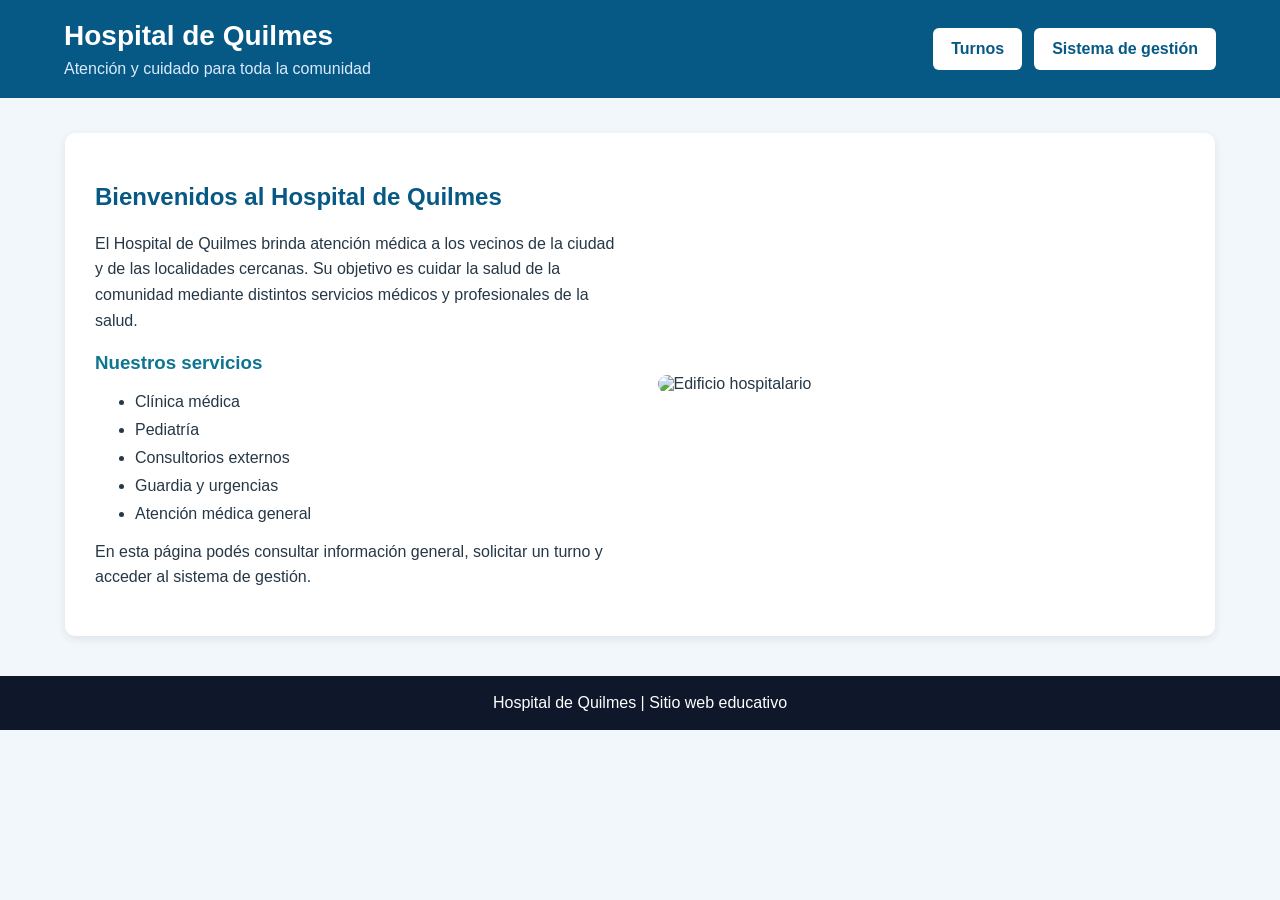
==== index.html @ d993a5f1 "hospital_de_quilmes" ====
<!DOCTYPE html>
<html lang="es">
<head>
    <meta charset="UTF-8">
    <meta name="viewport" content="width=device-width, initial-scale=1.0">
    <title>Hospital de Quilmes</title>
    <link rel="stylesheet" href="style.css">
</head>
<body>

    <header class="encabezado">
        <div class="logo">
            <h1>Hospital de Quilmes</h1>
            <p>Atención y cuidado para toda la comunidad</p>
        </div>

        <nav class="botones-derecha">
            <a href="turnos.html" class="boton">Turnos</a>
            <a href="login.html" class="boton">Sistema de gestión</a>
        </nav>
    </header>

    <main class="contenedor">
        <section class="presentacion">
            <div class="informacion">
                <h2>Bienvenidos al Hospital de Quilmes</h2>

                <p>
                    El Hospital de Quilmes brinda atención médica a los vecinos
                    de la ciudad y de las localidades cercanas. Su objetivo es
                    cuidar la salud de la comunidad mediante distintos servicios
                    médicos y profesionales de la salud.
                </p>

                <h3>Nuestros servicios</h3>

                <ul>
                    <li>Clínica médica</li>
                    <li>Pediatría</li>
                    <li>Consultorios externos</li>
                    <li>Guardia y urgencias</li>
                    <li>Atención médica general</li>
                </ul>

                <p>
                    En esta página podés consultar información general,
                    solicitar un turno y acceder al sistema de gestión.
                </p>
            </div>

            <div class="imagen">
                <img
                    src="https://images.unsplash.com/photo-1587351021759-3e566b6af7cc?auto=format&fit=crop&w=1000&q=80"
                    alt="Edificio hospitalario">
            </div>
        </section>
    </main>

    <footer>
        <p>Hospital de Quilmes | Sitio web educativo</p>
    </footer>

</body>
</html>
---- style.css ----
/* ESTILOS GENERALES */

* {
    box-sizing: border-box;
}

body {
    margin: 0;
    font-family: Arial, Helvetica, sans-serif;
    background-color: #f1f7fb;
    color: #263746;
}

/* ENCABEZADO */

.encabezado {
    background-color: #075985;
    color: white;
    padding: 20px 5%;
    display: flex;
    justify-content: space-between;
    align-items: center;
    gap: 20px;
}

.logo h1 {
    margin: 0 0 8px;
    font-size: 28px;
}

.logo p {
    margin: 0;
    color: #dbeafe;
}

/* BOTONES A LA DERECHA */

.botones-derecha {
    display: flex;
    justify-content: flex-end;
    align-items: center;
    gap: 12px;
    flex-wrap: wrap;
}

.boton {
    display: inline-block;
    background-color: white;
    color: #075985;
    text-decoration: none;
    padding: 12px 18px;
    border-radius: 6px;
    font-weight: bold;
    border: none;
    cursor: pointer;
}

.boton:hover {
    background-color: #bae6fd;
}

/* CONTENIDO PRINCIPAL */

.contenedor {
    width: 90%;
    max-width: 1150px;
    margin: 35px auto;
}

h2 {
    color: #075985;
}

h3 {
    color: #0e7490;
}

/* PÁGINA PRINCIPAL */

.presentacion {
    display: flex;
    align-items: center;
    gap: 35px;
    background-color: white;
    padding: 30px;
    border-radius: 10px;
    box-shadow: 0 3px 10px #00000015;
}

.informacion {
    flex: 1;
}

.informacion p {
    line-height: 1.6;
}

.informacion li {
    margin-bottom: 10px;
}

.imagen {
    flex: 1;
}

.imagen img {
    width: 100%;
    height: 320px;
    object-fit: cover;
    border-radius: 10px;
}

/* FORMULARIO DE TURNOS */

.formulario-contenedor {
    max-width: 700px;
    background-color: white;
    padding: 30px;
    border-radius: 10px;
    box-shadow: 0 3px 10px #00000015;
}

.formulario-contenedor > p {
    color: #64748b;
    line-height: 1.5;
}

form {
    margin-top: 25px;
}

fieldset {
    border: 1px solid #cbd5e1;
    border-radius: 8px;
    padding: 20px;
}

legend {
    color: #075985;
    font-weight: bold;
    padding: 0 8px;
}

label {
    display: block;
    margin-top: 15px;
    margin-bottom: 7px;
    font-weight: bold;
}

input,
select {
    width: 100%;
    padding: 12px;
    border: 1px solid #cbd5e1;
    border-radius: 6px;
    font-size: 15px;
    background-color: white;
}

input:focus,
select:focus {
    outline: 2px solid #7dd3fc;
    border-color: #0284c7;
}

/* BOTÓN CONFIRMAR */

.boton-confirmar {
    width: 100%;
    margin-top: 25px;
    padding: 13px;
    background-color: #15803d;
    color: white;
    border: none;
    border-radius: 6px;
    font-size: 16px;
    font-weight: bold;
    cursor: pointer;
}

.boton-confirmar:hover {
    background-color: #166534;
}

/* SISTEMA DE GESTIÓN */

.gestion-intro {
    background-color: white;
    padding: 25px;
    border-radius: 10px;
    margin-bottom: 25px;
    box-shadow: 0 3px 10px #00000015;
}

.gestion-intro p {
    line-height: 1.6;
}

.tarjetas {
    display: flex;
    gap: 20px;
    flex-wrap: wrap;
}

.tarjeta {
    flex: 1;
    min-width: 220px;
    background-color: white;
    padding: 25px;
    border-radius: 10px;
    box-shadow: 0 3px 10px #00000015;
}

.tarjeta p {
    line-height: 1.6;
}

.tarjeta .boton {
    background-color: #075985;
    color: white;
    margin-top: 10px;
}

.tarjeta .boton:hover {
    background-color: #0e7490;
}

/* PIE DE PÁGINA */

footer {
    background-color: #0f172a;
    color: white;
    text-align: center;
    padding: 18px;
    margin-top: 40px;
}

footer p {
    margin: 0;
}

/* ADAPTACIÓN PARA CELULARES */

@media (max-width: 750px) {
    .encabezado {
        flex-direction: column;
        align-items: flex-start;
    }

    .botones-derecha {
        justify-content: flex-start;
    }

    .presentacion {
        flex-direction: column;
    }

    .imagen {
        width: 100%;
    }

    .imagen img {
        height: 240px;
    }

    .formulario-contenedor {
        padding: 20px;
    }

    .tarjetas {
        flex-direction: column;
    }
}





/* LOGIN DEL SISTEMA DE GESTION */

.login-contenedor {
    min-height: 65vh;
    display: flex;
    justify-content: center;
    align-items: center;
    padding: 30px 15px;
}

.login-formulario {
    width: 100%;
    max-width: 420px;
    background-color: white;
    padding: 35px;
    border-radius: 12px;
    box-shadow: 0 4px 15px #00000020;
}

.login-formulario h2 {
    text-align: center;
    margin-top: 0;
}

.login-formulario p {
    text-align: center;
    color: #64748b;
    margin-bottom: 25px;
}

.login-formulario label {
    display: block;
    margin-top: 18px;
    margin-bottom: 7px;
    font-weight: bold;
}

.login-formulario input {
    width: 100%;
    padding: 12px;
    border: 1px solid #cbd5e1;
    border-radius: 6px;
}

.boton-login {
    width: 100%;
    margin-top: 25px;
    padding: 13px;
    background-color: #075985;
    color: white;
    border: none;
    border-radius: 6px;
    font-size: 16px;
    font-weight: bold;
    cursor: pointer;
}

.boton-login:hover {
    background-color: #0e7490;
}

.enlace-volver {
    display: block;
    margin-top: 20px;
    text-align: center;
    color: #075985;
    text-decoration: none;
}

.enlace-volver:hover {
    text-decoration: underline;
}
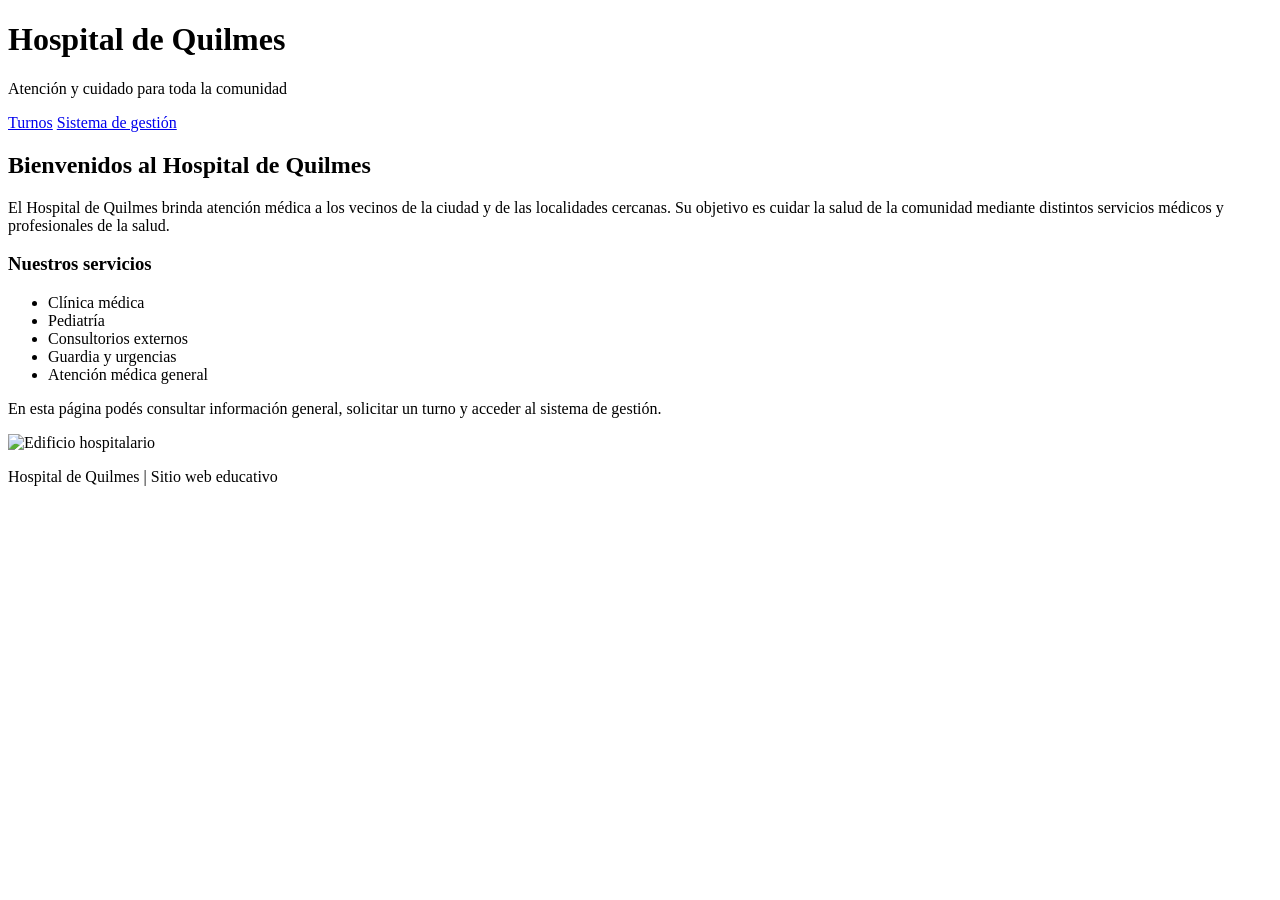
==== commit 9b8b530e: "agregue /html/ a cada link" ====
--- a/index.html
+++ b/index.html
@@ -4,7 +4,7 @@
     <meta charset="UTF-8">
     <meta name="viewport" content="width=device-width, initial-scale=1.0">
     <title>Hospital de Quilmes</title>
-    <link rel="stylesheet" href="style.css">
+    <link rel="stylesheet" href="/html/turnos.html">
 </head>
 <body>
 
@@ -15,8 +15,8 @@
         </div>
 
         <nav class="botones-derecha">
-            <a href="turnos.html" class="boton">Turnos</a>
-            <a href="login.html" class="boton">Sistema de gestión</a>
+            <a href="html/turnos.html" class="boton">Turnos</a>
+            <a href="html/login.html" class="boton">Sistema de gestión</a>
         </nav>
     </header>
 
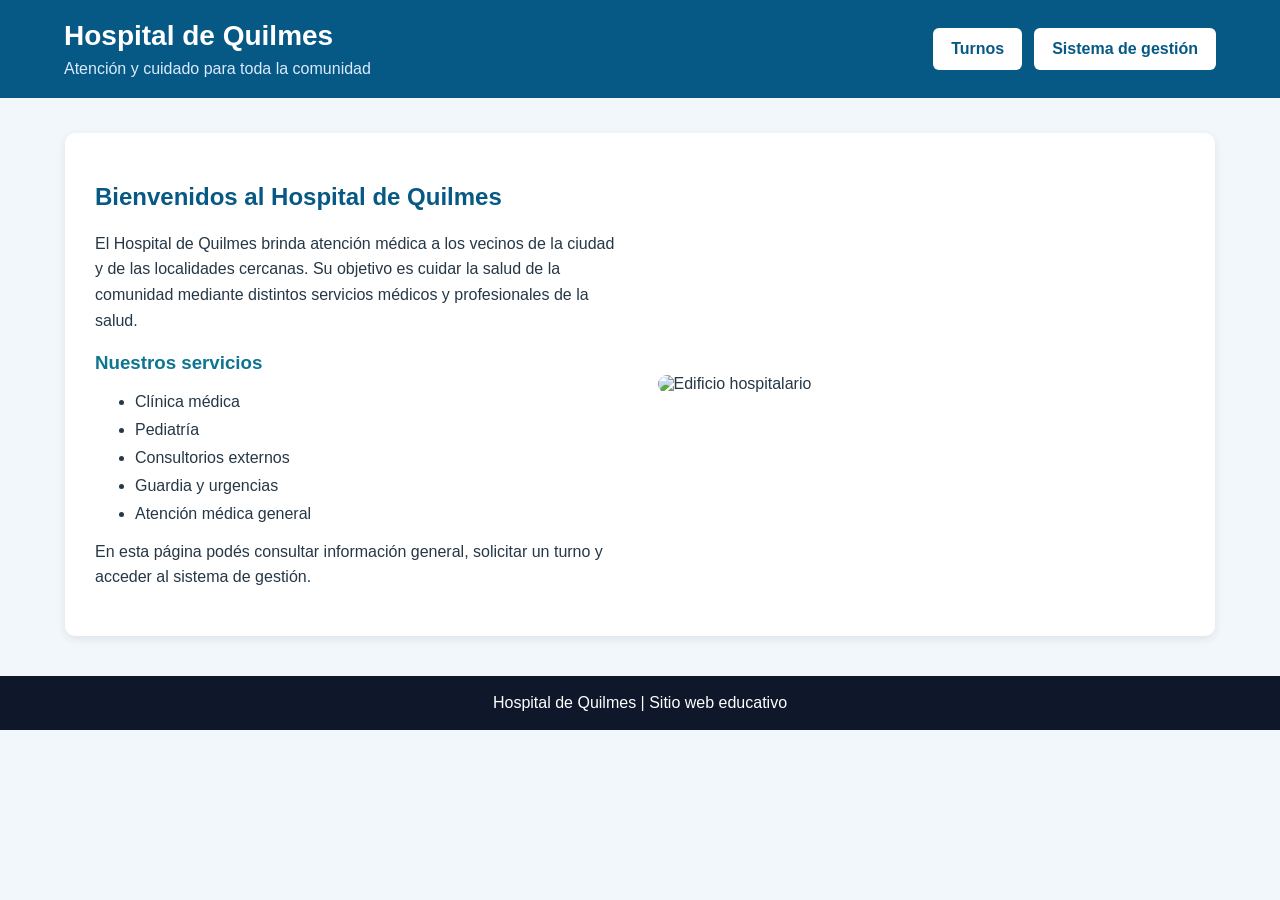
==== commit 1add101a: ":)" ====
--- a/index.html
+++ b/index.html
@@ -4,7 +4,7 @@
     <meta charset="UTF-8">
     <meta name="viewport" content="width=device-width, initial-scale=1.0">
     <title>Hospital de Quilmes</title>
-    <link rel="stylesheet" href="/html/turnos.html">
+    <link rel="stylesheet" href="styles/turnos.css">
 </head>
 <body>
 
--- a/styles/turnos.css
+++ b/styles/turnos.css
@@ -0,0 +1,229 @@
+
+/* ESTILOS GENERALES */
+
+* {
+    box-sizing: border-box;
+}
+
+body {
+    margin: 0;
+    font-family: Arial, Helvetica, sans-serif;
+    background-color: #f1f7fb;
+    color: #263746;
+}
+
+/* ENCABEZADO */
+
+.encabezado {
+    background-color: #075985;
+    color: white;
+    padding: 20px 5%;
+    display: flex;
+    justify-content: space-between;
+    align-items: center;
+    gap: 20px;
+}
+
+.logo h1 {
+    margin: 0 0 8px;
+    font-size: 28px;
+}
+
+.logo p {
+    margin: 0;
+    color: #dbeafe;
+}
+
+/* BOTONES */
+
+.botones-derecha {
+    display: flex;
+    justify-content: flex-end;
+    align-items: center;
+    gap: 12px;
+    flex-wrap: wrap;
+}
+
+.boton {
+    display: inline-block;
+    background-color: white;
+    color: #075985;
+    text-decoration: none;
+    padding: 12px 18px;
+    border-radius: 6px;
+    font-weight: bold;
+    border: none;
+    cursor: pointer;
+}
+
+.boton:hover {
+    background-color: #bae6fd;
+}
+
+/* CONTENIDO */
+
+.contenedor {
+    width: 90%;
+    max-width: 1150px;
+    margin: 35px auto;
+}
+
+h2 {
+    color: #075985;
+}
+
+h3 {
+    color: #0e7490;
+}
+
+/* PÁGINA PRINCIPAL */
+
+.presentacion {
+    display: flex;
+    align-items: center;
+    gap: 35px;
+    background-color: white;
+    padding: 30px;
+    border-radius: 10px;
+    box-shadow: 0 3px 10px #00000015;
+}
+
+.informacion {
+    flex: 1;
+}
+
+.informacion p {
+    line-height: 1.6;
+}
+
+.informacion li {
+    margin-bottom: 10px;
+}
+
+.imagen {
+    flex: 1;
+}
+
+.imagen img {
+    width: 100%;
+    height: 320px;
+    object-fit: cover;
+    border-radius: 10px;
+}
+
+/* FORMULARIO DE TURNOS */
+
+.formulario-contenedor {
+    max-width: 700px;
+    background-color: white;
+    padding: 30px;
+    border-radius: 10px;
+    box-shadow: 0 3px 10px #00000015;
+}
+
+.formulario-contenedor > p {
+    color: #64748b;
+    line-height: 1.5;
+}
+
+form {
+    margin-top: 25px;
+}
+
+fieldset {
+    border: 1px solid #cbd5e1;
+    border-radius: 8px;
+    padding: 20px;
+}
+
+legend {
+    color: #075985;
+    font-weight: bold;
+    padding: 0 8px;
+}
+
+label {
+    display: block;
+    margin-top: 15px;
+    margin-bottom: 7px;
+    font-weight: bold;
+}
+
+input,
+select {
+    width: 100%;
+    padding: 12px;
+    border: 1px solid #cbd5e1;
+    border-radius: 6px;
+    font-size: 15px;
+    background-color: white;
+}
+
+input:focus,
+select:focus {
+    outline: 2px solid #7dd3fc;
+    border-color: #0284c7;
+}
+
+/* BOTÓN CONFIRMAR */
+
+.boton-confirmar {
+    width: 100%;
+    margin-top: 25px;
+    padding: 13px;
+    background-color: #15803d;
+    color: white;
+    border: none;
+    border-radius: 6px;
+    font-size: 16px;
+    font-weight: bold;
+    cursor: pointer;
+}
+
+.boton-confirmar:hover {
+    background-color: #166534;
+}
+
+/* PIE DE PÁGINA */
+
+footer {
+    background-color: #0f172a;
+    color: white;
+    text-align: center;
+    padding: 18px;
+    margin-top: 40px;
+}
+
+footer p {
+    margin: 0;
+}
+
+/* ADAPTACIÓN PARA CELULARES */
+
+@media (max-width: 750px) {
+
+    .encabezado {
+        flex-direction: column;
+        align-items: flex-start;
+    }
+
+    .botones-derecha {
+        justify-content: flex-start;
+    }
+
+    .presentacion {
+        flex-direction: column;
+    }
+
+    .imagen {
+        width: 100%;
+    }
+
+    .imagen img {
+        height: 240px;
+    }
+
+    .formulario-contenedor {
+        padding: 20px;
+    }
+}
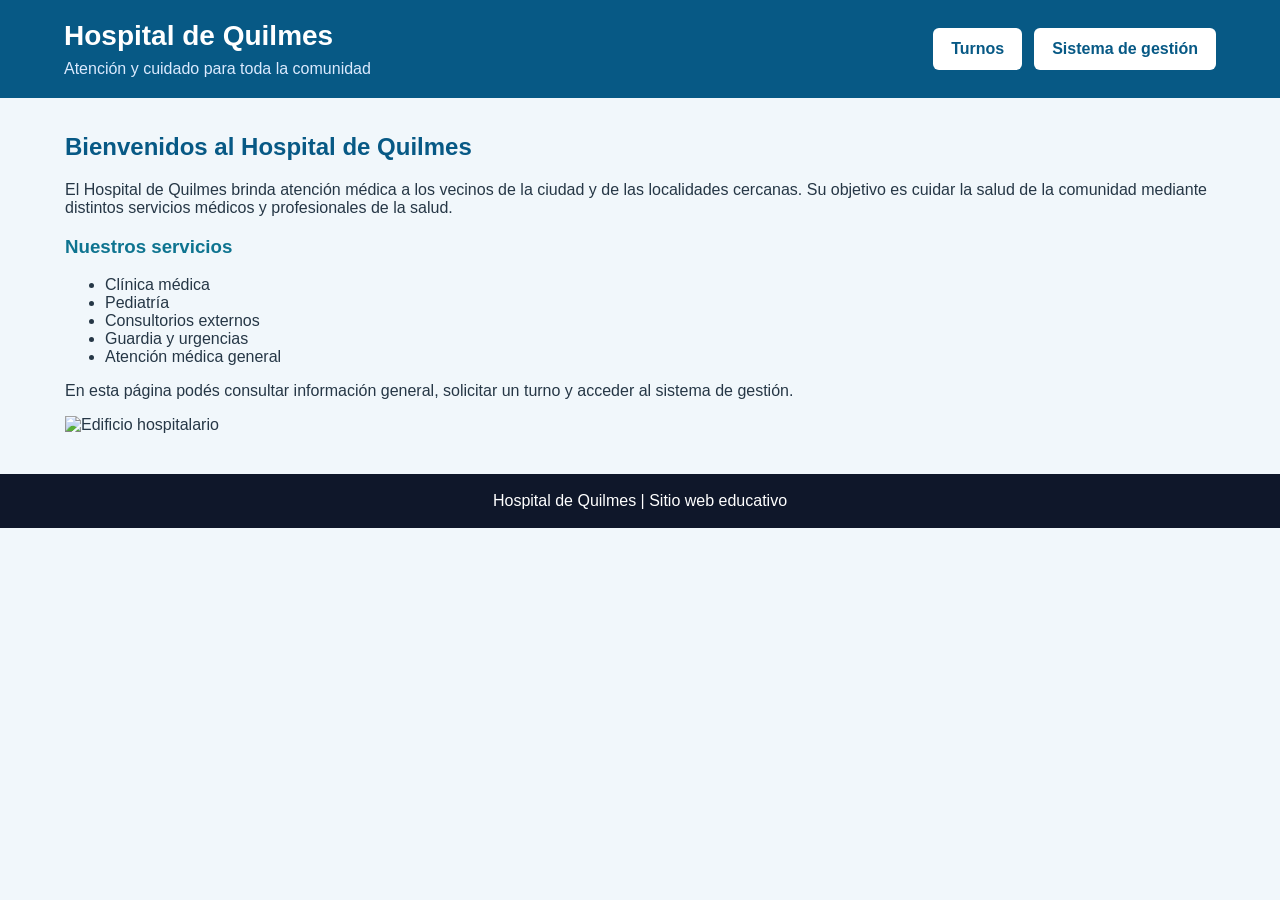
==== commit c8c6aafd: ":(" ====
--- a/index.html
+++ b/index.html
@@ -4,7 +4,7 @@
     <meta charset="UTF-8">
     <meta name="viewport" content="width=device-width, initial-scale=1.0">
     <title>Hospital de Quilmes</title>
-    <link rel="stylesheet" href="styles/turnos.css">
+    <link rel="stylesheet" href="styles/gestionturnos.css">
 </head>
 <body>
 
--- a/styles/gestionturnos.css
+++ b/styles/gestionturnos.css
@@ -0,0 +1,154 @@
+
+/* ESTILOS GENERALES */
+
+* {
+    box-sizing: border-box;
+}
+
+body {
+    margin: 0;
+    font-family: Arial, Helvetica, sans-serif;
+    background-color: #f1f7fb;
+    color: #263746;
+}
+
+/* ENCABEZADO */
+
+.encabezado {
+    background-color: #075985;
+    color: white;
+    padding: 20px 5%;
+    display: flex;
+    justify-content: space-between;
+    align-items: center;
+    gap: 20px;
+}
+
+.logo h1 {
+    margin: 0 0 8px;
+    font-size: 28px;
+}
+
+.logo p {
+    margin: 0;
+    color: #dbeafe;
+}
+
+/* BOTONES */
+
+.botones-derecha {
+    display: flex;
+    justify-content: flex-end;
+    align-items: center;
+    gap: 12px;
+    flex-wrap: wrap;
+}
+
+.boton {
+    display: inline-block;
+    background-color: white;
+    color: #075985;
+    text-decoration: none;
+    padding: 12px 18px;
+    border-radius: 6px;
+    font-weight: bold;
+    border: none;
+    cursor: pointer;
+}
+
+.boton:hover {
+    background-color: #bae6fd;
+}
+
+/* CONTENIDO PRINCIPAL */
+
+.contenedor {
+    width: 90%;
+    max-width: 1150px;
+    margin: 35px auto;
+}
+
+h2 {
+    color: #075985;
+}
+
+h3 {
+    color: #0e7490;
+}
+
+/* INTRODUCCIÓN DE GESTIÓN */
+
+.gestion-intro {
+    background-color: white;
+    padding: 25px;
+    border-radius: 10px;
+    margin-bottom: 25px;
+    box-shadow: 0 3px 10px #00000015;
+}
+
+.gestion-intro p {
+    line-height: 1.6;
+}
+
+/* TARJETAS */
+
+.tarjetas {
+    display: flex;
+    gap: 20px;
+    flex-wrap: wrap;
+}
+
+.tarjeta {
+    flex: 1;
+    min-width: 220px;
+    background-color: white;
+    padding: 25px;
+    border-radius: 10px;
+    box-shadow: 0 3px 10px #00000015;
+}
+
+.tarjeta p {
+    line-height: 1.6;
+}
+
+.tarjeta .boton {
+    background-color: #075985;
+    color: white;
+    margin-top: 10px;
+}
+
+.tarjeta .boton:hover {
+    background-color: #0e7490;
+}
+
+/* PIE DE PÁGINA */
+
+footer {
+    background-color: #0f172a;
+    color: white;
+    text-align: center;
+    padding: 18px;
+    margin-top: 40px;
+}
+
+footer p {
+    margin: 0;
+}
+
+/* ADAPTACIÓN PARA CELULARES */
+
+@media (max-width: 750px) {
+
+    .encabezado {
+        flex-direction: column;
+        align-items: flex-start;
+    }
+
+    .botones-derecha {
+        justify-content: flex-start;
+    }
+
+    .tarjetas {
+        flex-direction: column;
+    }
+}
